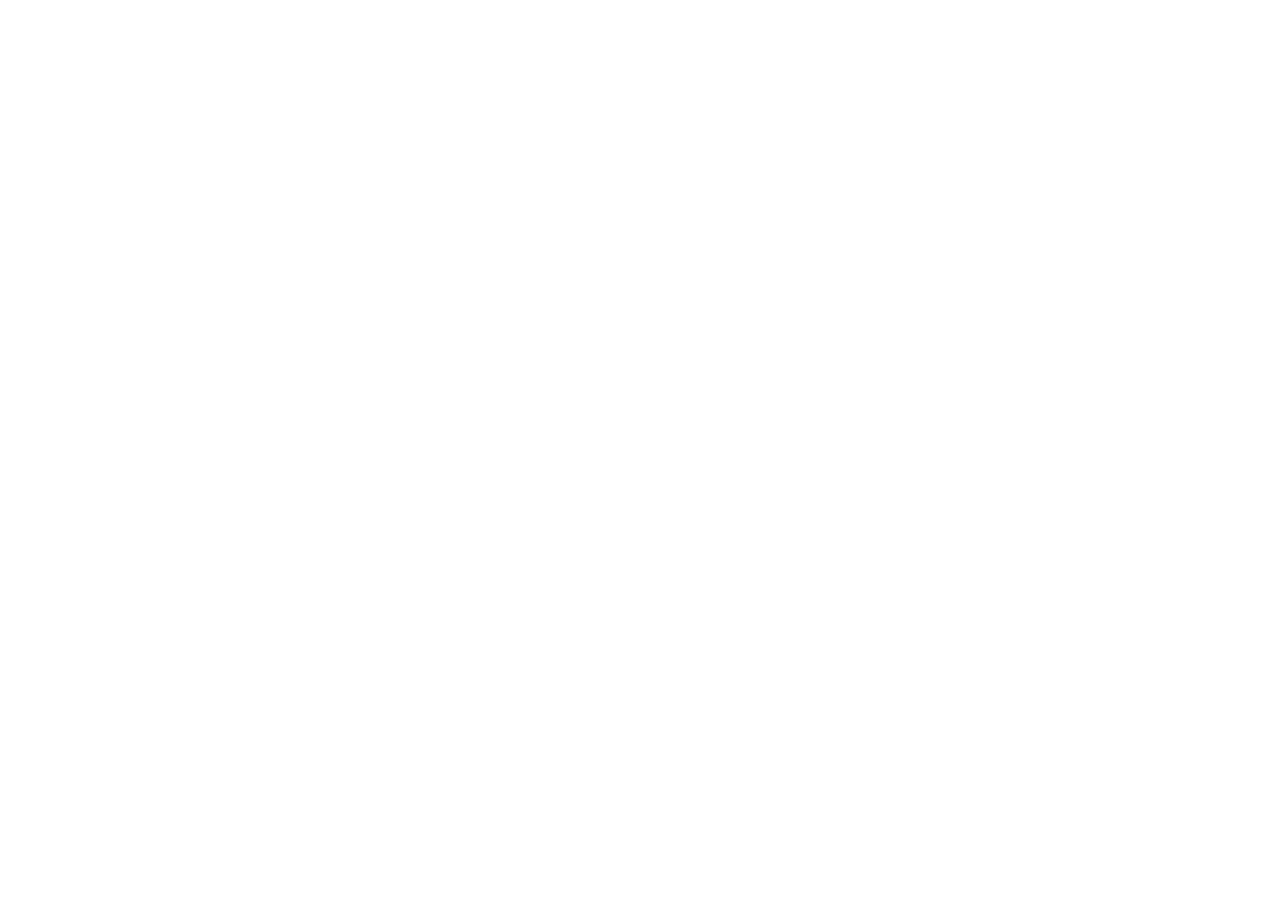
==== 13465.html @ a291e7a6 "新增數字檔案" ====
<!DOCTYPE html>
<html lang="en">
<head>
    <meta charset="UTF-8">
    <meta http-equiv="X-UA-Compatible" content="IE=edge">
    <meta name="viewport" content="width=device-width, initial-scale=1.0">
    <title>Document</title>
    <link rel="stylesheet" href="1235.css">
</head>
<body>
    
</body>
</html>
---- 1235.css ----
body{
    color:red;
}
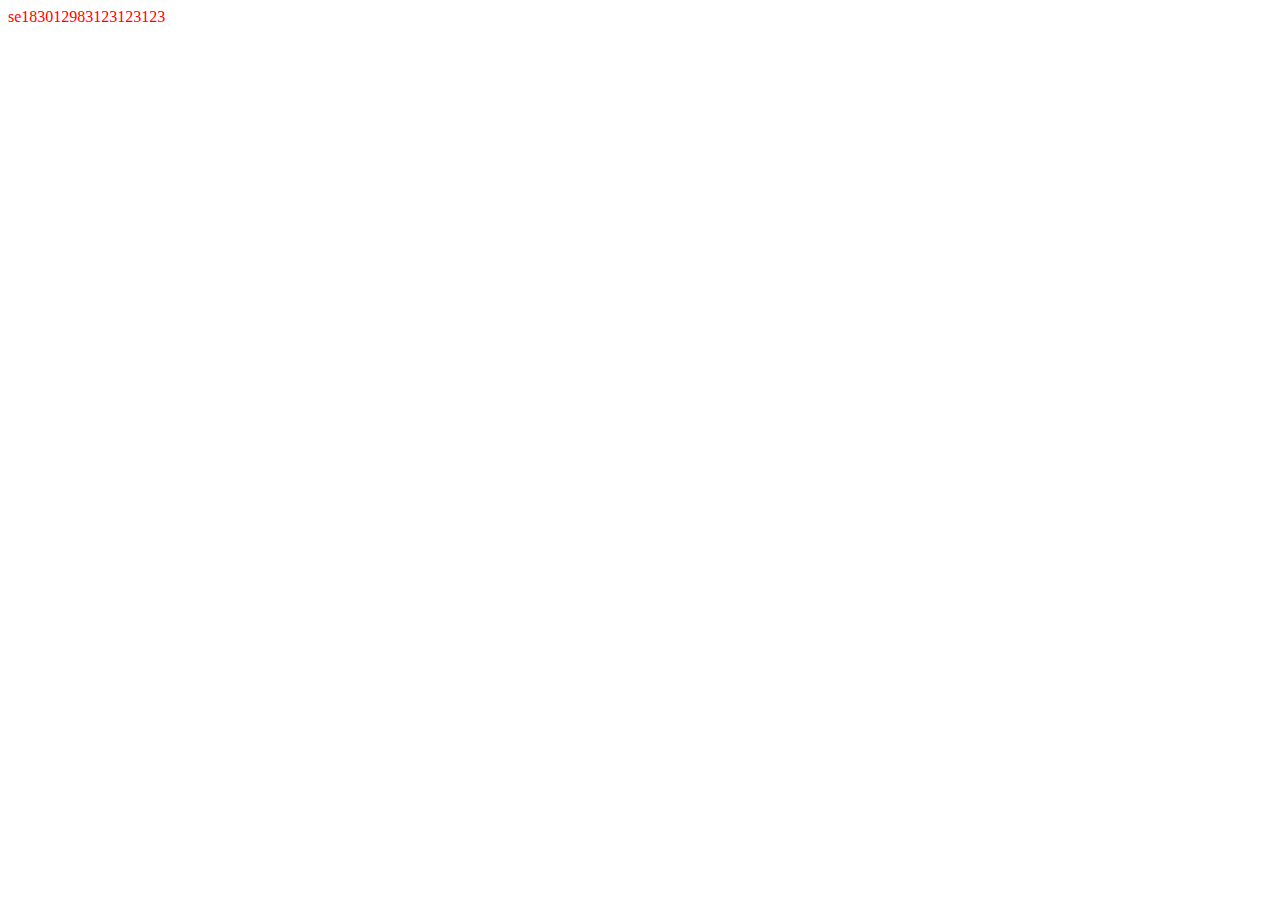
==== commit 46ad67be: "測試更新" ====
--- a/13465.html
+++ b/13465.html
@@ -8,6 +8,6 @@
     <link rel="stylesheet" href="1235.css">
 </head>
 <body>
-    
+    se183012983123123123
 </body>
 </html>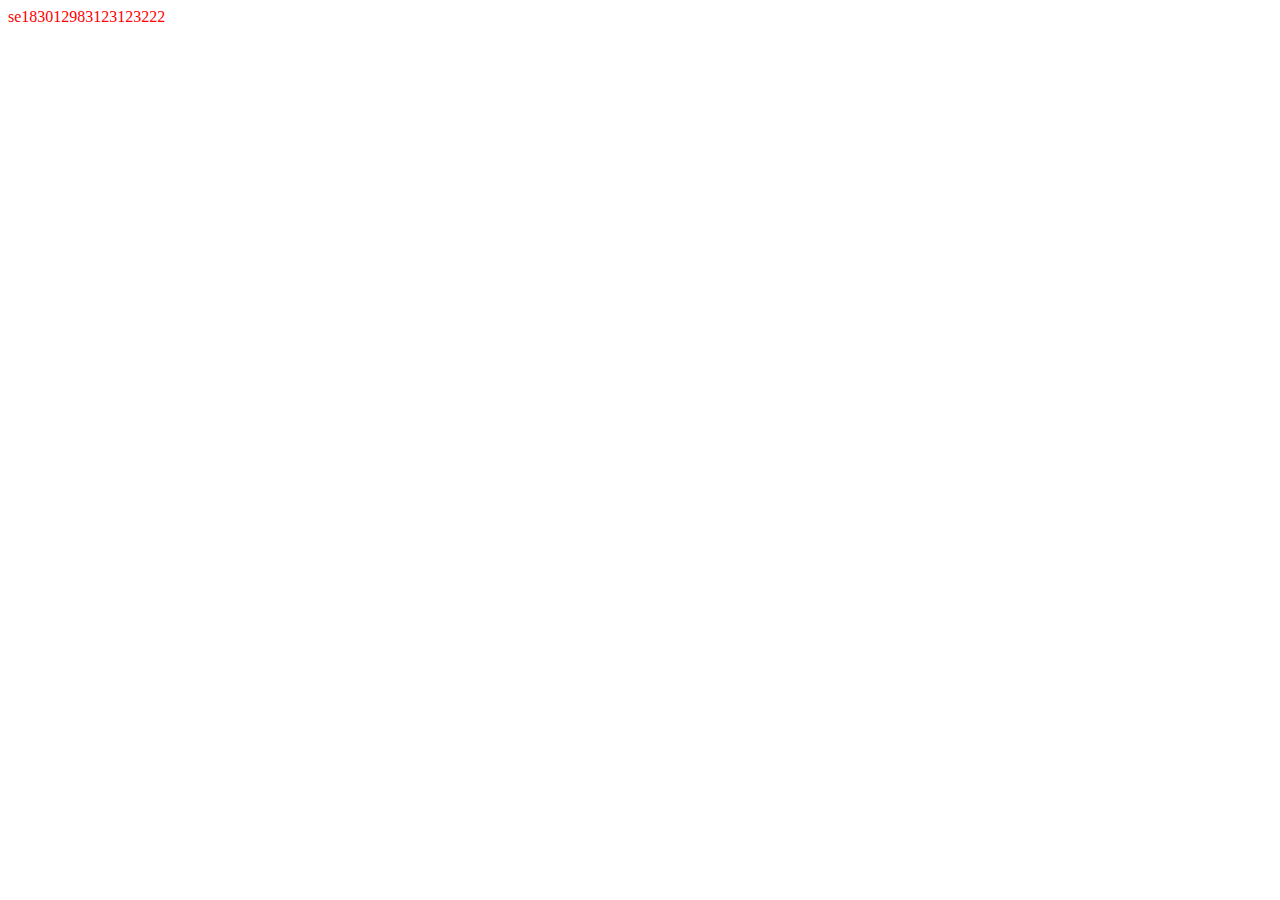
==== commit 0b37e1ff: "測試衝突" ====
--- a/13465.html
+++ b/13465.html
@@ -8,6 +8,6 @@
     <link rel="stylesheet" href="1235.css">
 </head>
 <body>
-    se183012983123123123
+    se183012983123123222
 </body>
 </html>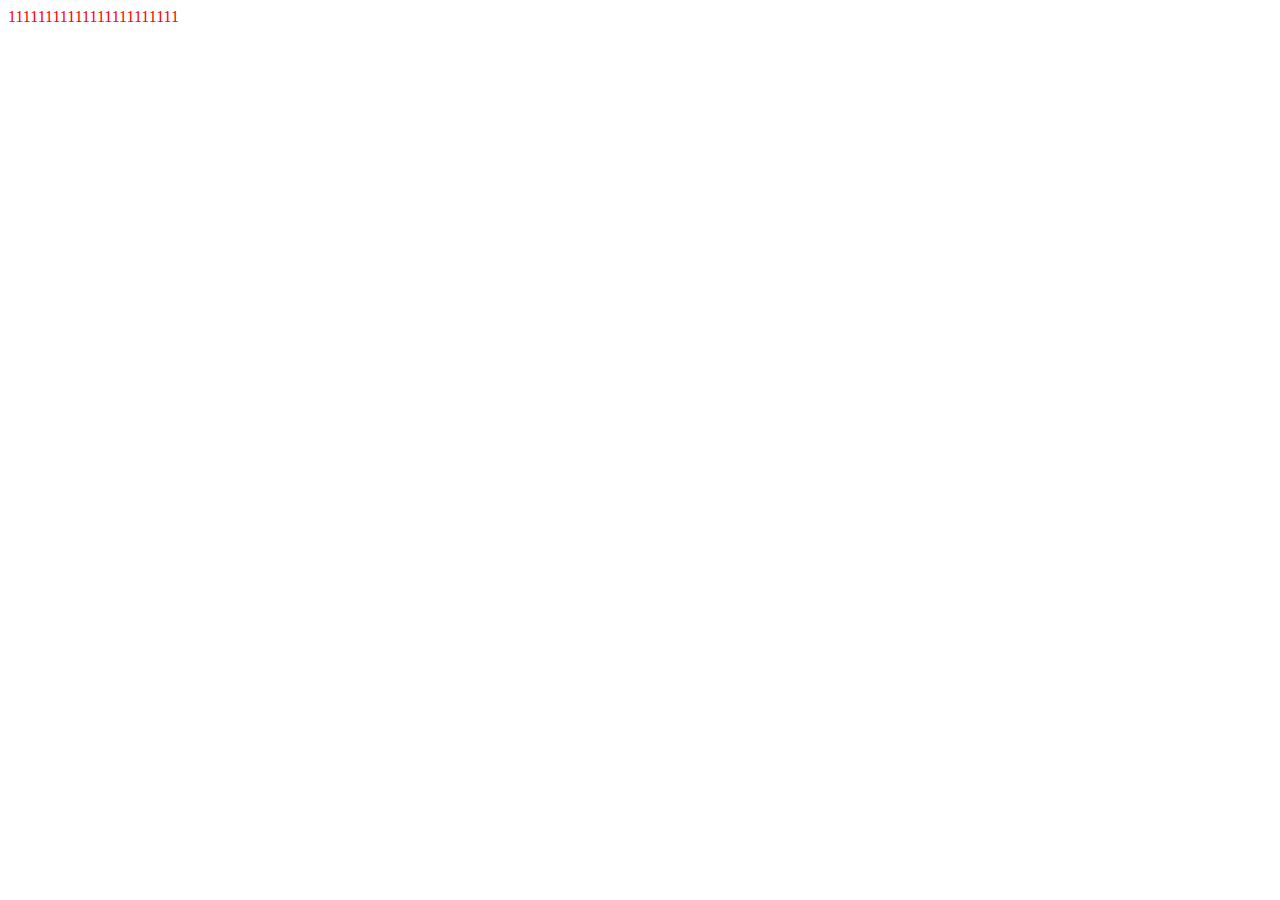
==== commit a684ae84: "測試衝突" ====
--- a/13465.html
+++ b/13465.html
@@ -8,6 +8,6 @@
     <link rel="stylesheet" href="1235.css">
 </head>
 <body>
-    se183012983123123222
+    11111111111111111111111
 </body>
 </html>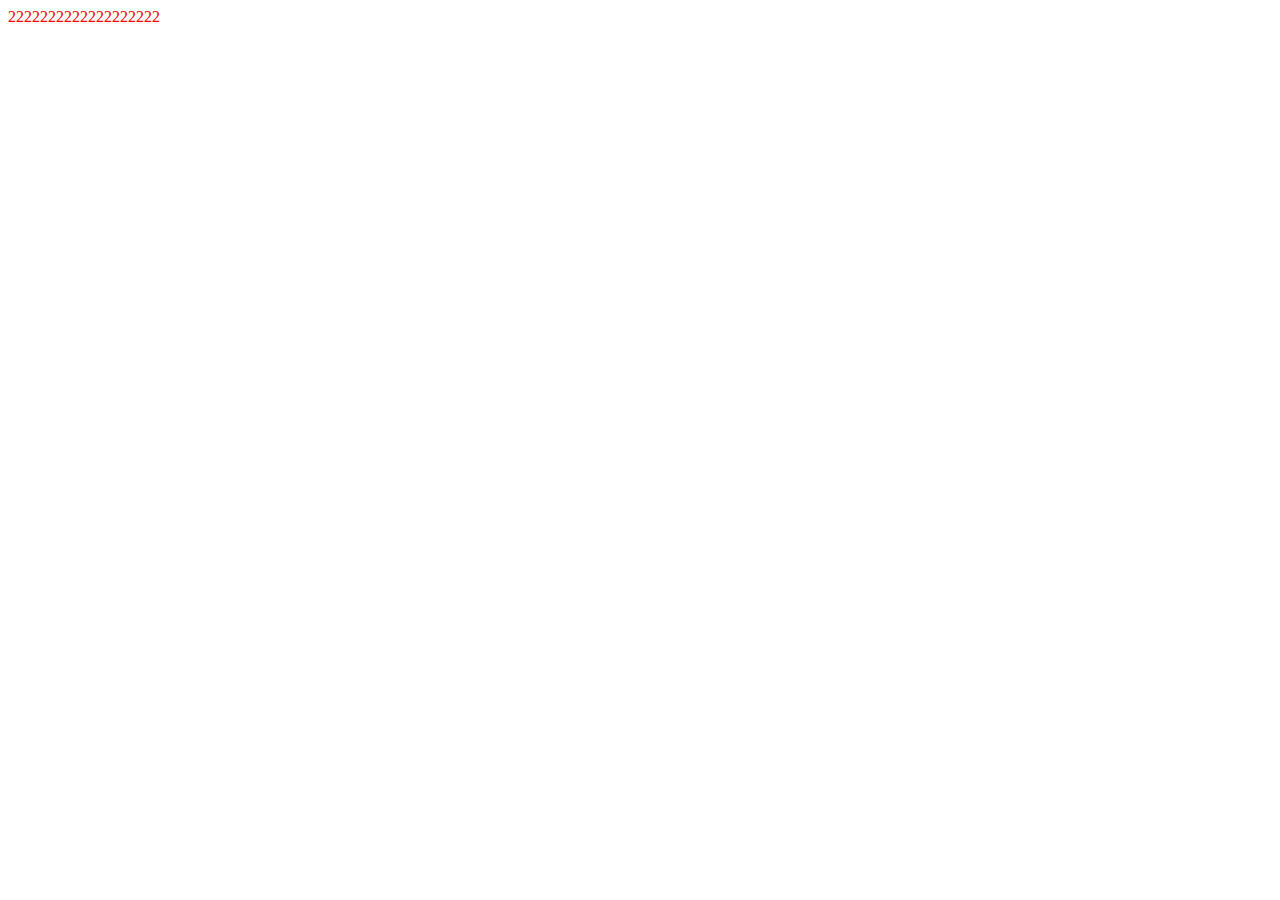
==== commit c431da12: "測試衝突111111" ====
--- a/13465.html
+++ b/13465.html
@@ -8,6 +8,6 @@
     <link rel="stylesheet" href="1235.css">
 </head>
 <body>
-    11111111111111111111111
+    2222222222222222222
 </body>
 </html>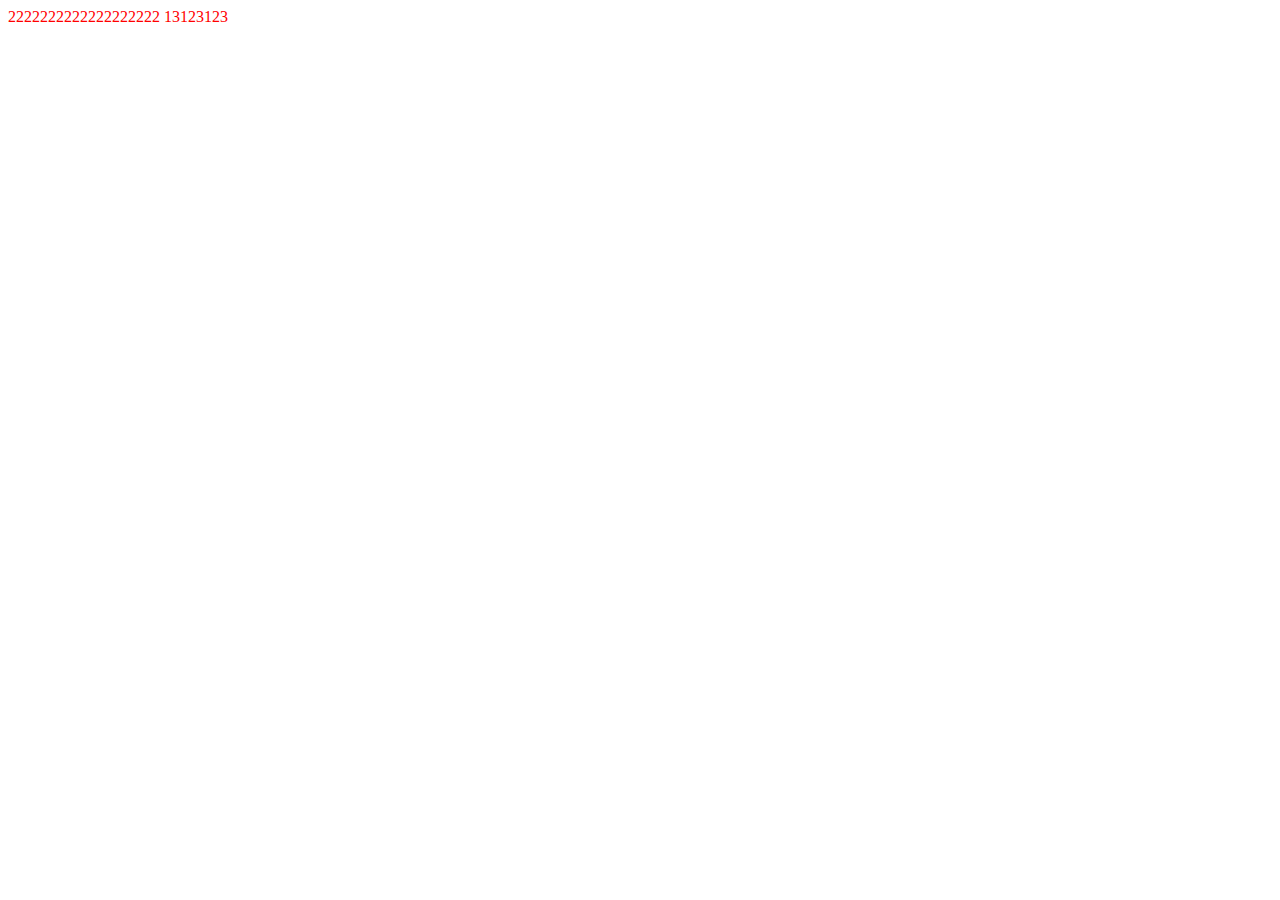
==== commit e6b1e215: "測試" ====
--- a/13465.html
+++ b/13465.html
@@ -9,5 +9,6 @@
 </head>
 <body>
     2222222222222222222
+    13123123
 </body>
 </html>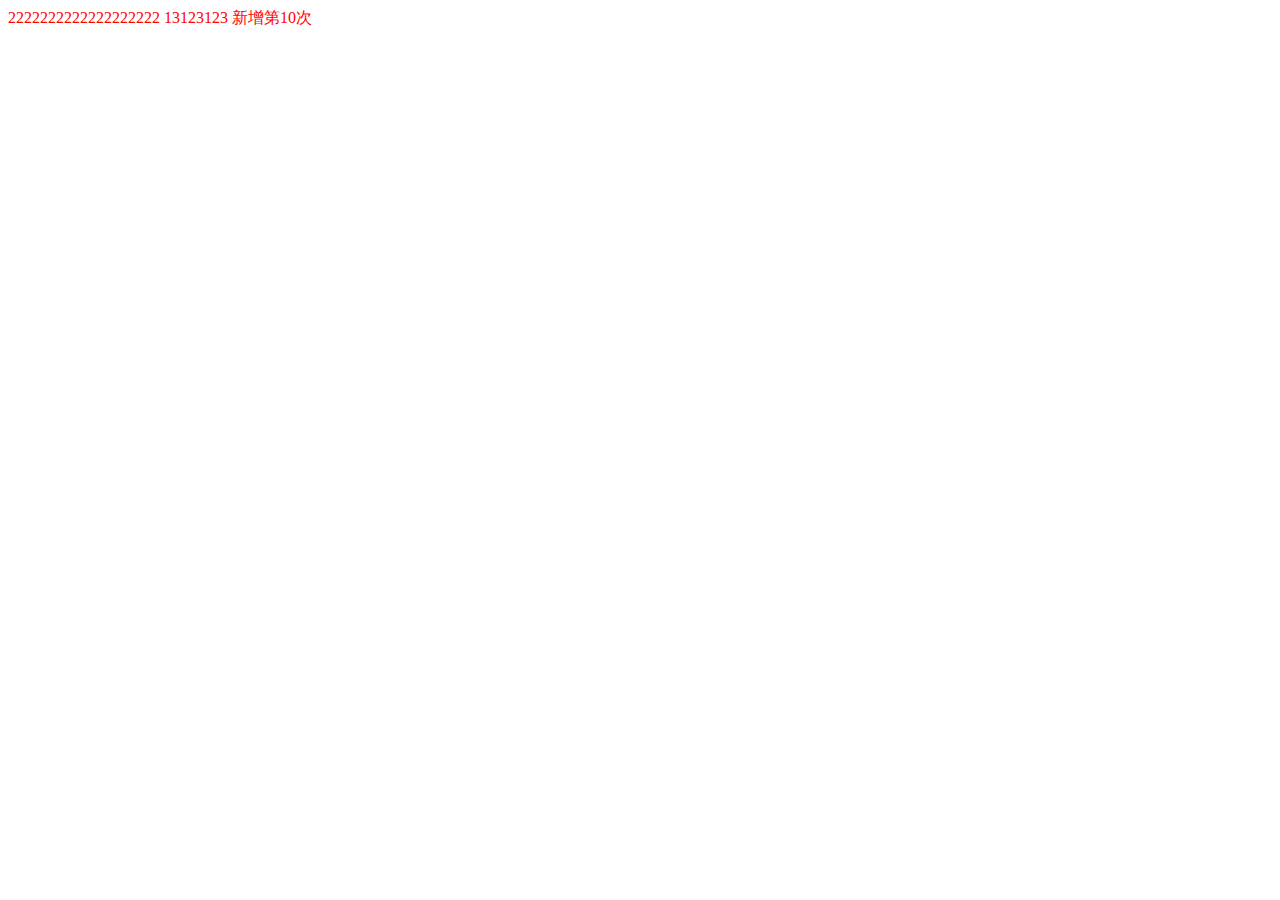
==== commit b6db8868: "新增第10次" ====
--- a/13465.html
+++ b/13465.html
@@ -10,5 +10,6 @@
 <body>
     2222222222222222222
     13123123
+    新增第10次
 </body>
 </html>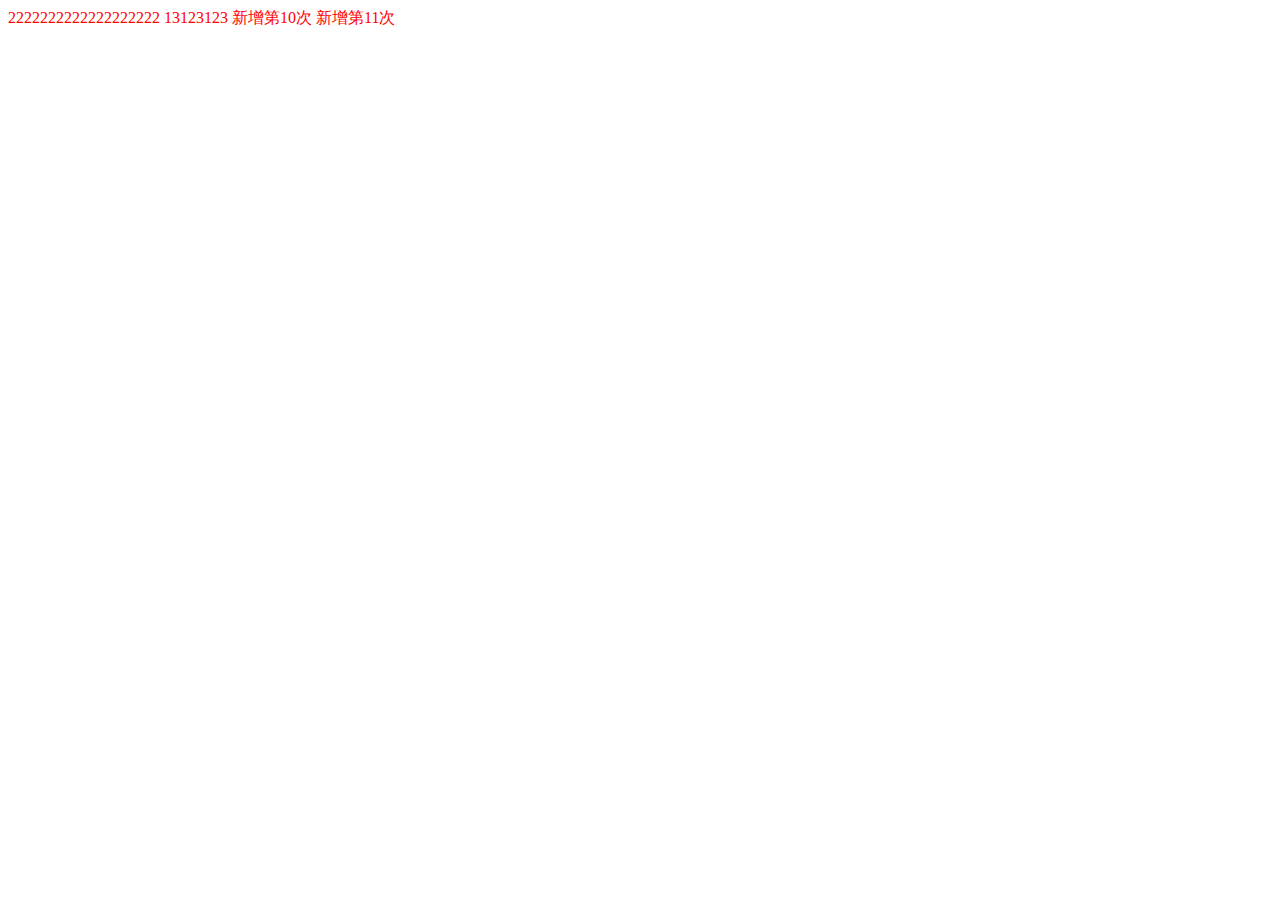
==== commit 4ed14a81: "新增第11次" ====
--- a/13465.html
+++ b/13465.html
@@ -11,5 +11,6 @@
     2222222222222222222
     13123123
     新增第10次
+    新增第11次
 </body>
 </html>